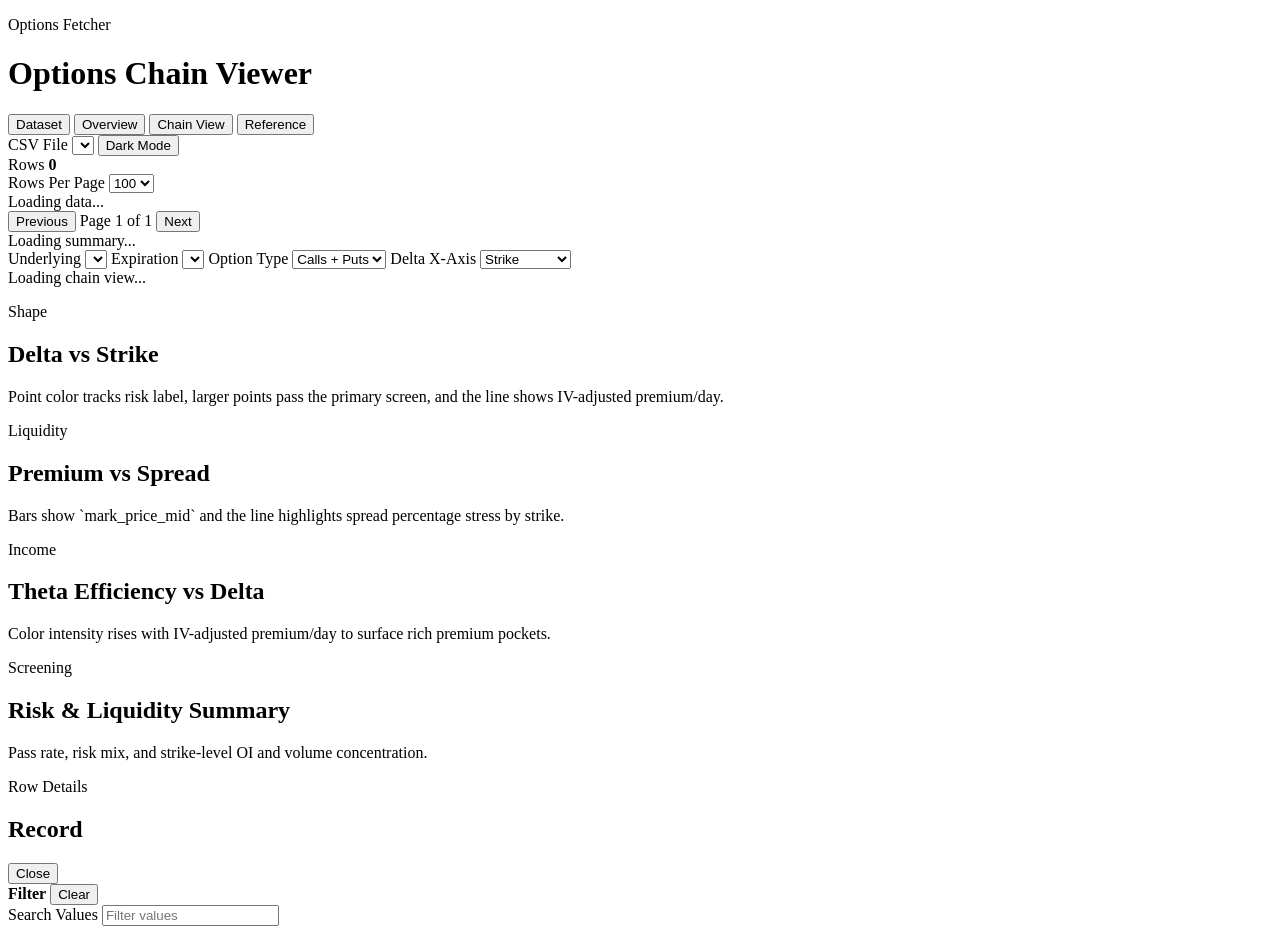
==== opx/viewer_static/index.html @ d1e1a012 "Add interactive chain view to viewer" ====
<!DOCTYPE html>
<html lang="en">
<head>
  <meta charset="UTF-8">
  <meta name="viewport" content="width=device-width, initial-scale=1.0">
  <title>Options Fetcher Ledger</title>
  <link rel="stylesheet" href="/styles.css?v=20260321a">
</head>
<body>
  <div class="page-shell">
    <div class="workspace-shell">
      <header class="workspace-header">
        <div class="workspace-title">
          <p class="eyebrow">Options Fetcher</p>
          <h1>Options Chain Viewer</h1>
        </div>
        <div class="workspace-controls">
          <nav class="tabs rail-tabs" aria-label="Primary">
            <button class="tab-button active" type="button" data-tab="table">
              <span class="tab-title">Dataset</span>
            </button>
            <button class="tab-button" type="button" data-tab="summary">
              <span class="tab-title">Overview</span>
            </button>
            <button class="tab-button" type="button" data-tab="chain">
              <span class="tab-title">Chain View</span>
            </button>
            <button class="tab-button" type="button" data-tab="readme">
              <span class="tab-title">Reference</span>
            </button>
          </nav>
          <label class="select-wrap header-select-wrap">
            <span>CSV File</span>
            <select id="fileSelect" aria-label="CSV File"></select>
          </label>
          <button id="themeToggle" class="theme-toggle" type="button" aria-label="Toggle dark and light mode">Dark Mode</button>
        </div>
      </header>

      <main class="workspace-main">
        <section id="tableTab" class="tab-panel active">
          <div class="toolbar">
            <div class="toolbar-stats">
              <div class="stat-card freshness-card summary-stat-card">
                <span class="stat-label freshness-label field-label-tooltip" title="Number of option records currently visible after active filters are applied.">Rows</span>
                <strong id="rowCount">0</strong>
              </div>
              <div id="freshnessSummary" class="freshness-summary" aria-label="Data freshness"></div>
              <div id="datasetCards" class="freshness-summary" aria-label="Dataset-level metrics"></div>
            </div>
            <label class="select-wrap compact-wrap">
              <span>Rows Per Page</span>
              <select id="pageSizeSelect">
                <option value="50">50</option>
                <option value="100" selected>100</option>
                <option value="250">250</option>
                <option value="500">500</option>
                <option value="all">All</option>
              </select>
            </label>
          </div>

          <div class="table-card">
            <div id="tableStatus" class="table-status">Loading data...</div>
            <div class="table-scroll">
              <table id="dataTable">
                <thead></thead>
                <tbody></tbody>
              </table>
            </div>
            <div class="pagination-bar">
              <button id="prevPageButton" class="pager-button" type="button">Previous</button>
              <span id="pageInfo" class="page-info">Page 1 of 1</span>
              <button id="nextPageButton" class="pager-button" type="button">Next</button>
            </div>
          </div>
        </section>

        <section id="summaryTab" class="tab-panel">
          <div id="summaryContent" class="summary-shell">
            <div id="summaryStatus" class="summary-status">Loading summary...</div>
            <div id="summaryTickerGrid" class="summary-ticker-grid"></div>
          </div>
        </section>

        <section id="chainTab" class="tab-panel">
          <div class="chain-shell">
            <div class="chain-toolbar">
              <div class="chain-toolbar-group">
                <label class="select-wrap compact-wrap">
                  <span>Underlying</span>
                  <select id="chainTickerSelect" aria-label="Chain underlying"></select>
                </label>
                <label class="select-wrap compact-wrap">
                  <span>Expiration</span>
                  <select id="chainExpirationSelect" aria-label="Chain expiration"></select>
                </label>
                <label class="select-wrap compact-wrap">
                  <span>Option Type</span>
                  <select id="chainOptionTypeSelect" aria-label="Chain option type">
                    <option value="all">Calls + Puts</option>
                    <option value="call">Calls</option>
                    <option value="put">Puts</option>
                  </select>
                </label>
                <label class="select-wrap compact-wrap">
                  <span>Delta X-Axis</span>
                  <select id="chainDeltaXAxisSelect" aria-label="Delta chart x-axis">
                    <option value="strike">Strike</option>
                    <option value="strike_vs_spot_pct">Moneyness</option>
                  </select>
                </label>
              </div>
              <div id="chainStatus" class="summary-status">Loading chain view...</div>
            </div>

            <div class="chain-stack">
              <article class="chain-card">
                <div class="chain-card-header">
                  <div>
                    <p class="chain-card-kicker">Shape</p>
                    <h2>Delta vs Strike</h2>
                  </div>
                  <p class="chain-card-note">Point color tracks risk label, larger points pass the primary screen, and the line shows IV-adjusted premium/day.</p>
                </div>
                <div id="chainDeltaChart" class="chart-surface"></div>
              </article>

              <article class="chain-card">
                <div class="chain-card-header">
                  <div>
                    <p class="chain-card-kicker">Liquidity</p>
                    <h2>Premium vs Spread</h2>
                  </div>
                  <p class="chain-card-note">Bars show `mark_price_mid` and the line highlights spread percentage stress by strike.</p>
                </div>
                <div id="chainPremiumChart" class="chart-surface"></div>
              </article>

              <article class="chain-card">
                <div class="chain-card-header">
                  <div>
                    <p class="chain-card-kicker">Income</p>
                    <h2>Theta Efficiency vs Delta</h2>
                  </div>
                  <p class="chain-card-note">Color intensity rises with IV-adjusted premium/day to surface rich premium pockets.</p>
                </div>
                <div id="chainThetaChart" class="chart-surface"></div>
              </article>

              <article class="chain-card">
                <div class="chain-card-header">
                  <div>
                    <p class="chain-card-kicker">Screening</p>
                    <h2>Risk & Liquidity Summary</h2>
                  </div>
                  <p class="chain-card-note">Pass rate, risk mix, and strike-level OI and volume concentration.</p>
                </div>
                <div id="chainSummaryPanel" class="chain-summary-panel"></div>
              </article>
            </div>
          </div>
        </section>

        <section id="readmeTab" class="tab-panel">
          <article id="readmeContent" class="readme-card"></article>
        </section>
      </main>
    </div>
  </div>

  <div id="rowModal" class="row-modal" aria-hidden="true">
    <div class="row-modal-backdrop" data-close-modal="true"></div>
    <section class="row-modal-panel" role="dialog" aria-modal="true" aria-labelledby="rowModalTitle">
      <header class="row-modal-header">
        <div>
          <p class="row-modal-kicker">Row Details</p>
          <h2 id="rowModalTitle">Record</h2>
        </div>
        <button id="closeRowModalButton" class="row-modal-close" type="button" aria-label="Close row details">Close</button>
      </header>
      <div id="rowModalMeta" class="row-modal-meta"></div>
      <div id="rowDetailGrid" class="row-detail-grid"></div>
    </section>
  </div>

  <div id="filterPopover" class="filter-popover" aria-hidden="true">
    <div class="filter-popover-header">
      <strong id="filterPopoverTitle">Filter</strong>
      <button id="clearFilterButton" class="filter-clear-button" type="button">Clear</button>
    </div>
    <label id="filterSearchWrap" class="filter-search-wrap">
      <span>Search Values</span>
      <input id="filterValueSearch" type="search" placeholder="Filter values">
    </label>
    <div id="filterRangeWrap" class="filter-range-wrap" hidden>
      <label class="filter-range-field">
        <span>Min</span>
        <input id="filterMinValue" type="number" inputmode="decimal" placeholder="Min strike">
      </label>
      <label class="filter-range-field">
        <span>Max</span>
        <input id="filterMaxValue" type="number" inputmode="decimal" placeholder="Max strike">
      </label>
    </div>
    <div id="filterOptionList" class="filter-option-list"></div>
  </div>

  <script src="/app.js?v=20260321a"></script>
</body>
</html>
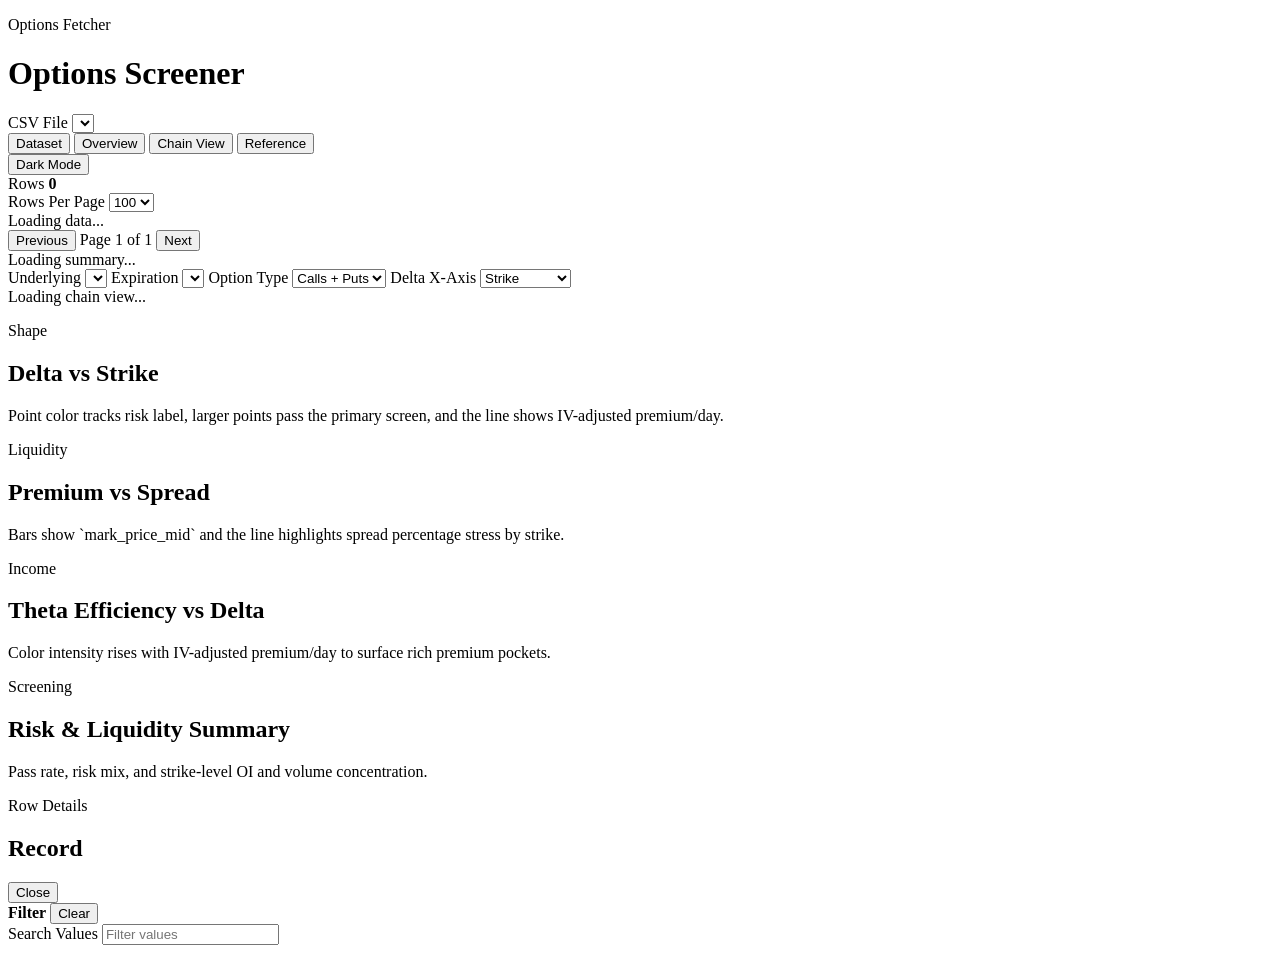
==== commit b8c7dfb4: "Update docs and restyle header tabs" ====
--- a/opx/viewer_static/index.html
+++ b/opx/viewer_static/index.html
@@ -12,28 +12,30 @@
       <header class="workspace-header">
         <div class="workspace-title">
           <p class="eyebrow">Options Fetcher</p>
-          <h1>Options Chain Viewer</h1>
+          <h1>Options Screener</h1>
         </div>
         <div class="workspace-controls">
-          <nav class="tabs rail-tabs" aria-label="Primary">
-            <button class="tab-button active" type="button" data-tab="table">
-              <span class="tab-title">Dataset</span>
-            </button>
-            <button class="tab-button" type="button" data-tab="summary">
-              <span class="tab-title">Overview</span>
-            </button>
-            <button class="tab-button" type="button" data-tab="chain">
-              <span class="tab-title">Chain View</span>
-            </button>
-            <button class="tab-button" type="button" data-tab="readme">
-              <span class="tab-title">Reference</span>
-            </button>
-          </nav>
           <label class="select-wrap header-select-wrap">
             <span>CSV File</span>
             <select id="fileSelect" aria-label="CSV File"></select>
           </label>
-          <button id="themeToggle" class="theme-toggle" type="button" aria-label="Toggle dark and light mode">Dark Mode</button>
+          <div class="header-tab-cluster">
+            <nav class="tabs rail-tabs" aria-label="Primary">
+              <button class="tab-button active" type="button" data-tab="table">
+                <span class="tab-title">Dataset</span>
+              </button>
+              <button class="tab-button" type="button" data-tab="summary">
+                <span class="tab-title">Overview</span>
+              </button>
+              <button class="tab-button" type="button" data-tab="chain">
+                <span class="tab-title">Chain View</span>
+              </button>
+              <button class="tab-button" type="button" data-tab="readme">
+                <span class="tab-title">Reference</span>
+              </button>
+            </nav>
+            <button id="themeToggle" class="theme-toggle" type="button" aria-label="Toggle dark and light mode">Dark Mode</button>
+          </div>
         </div>
       </header>
 
